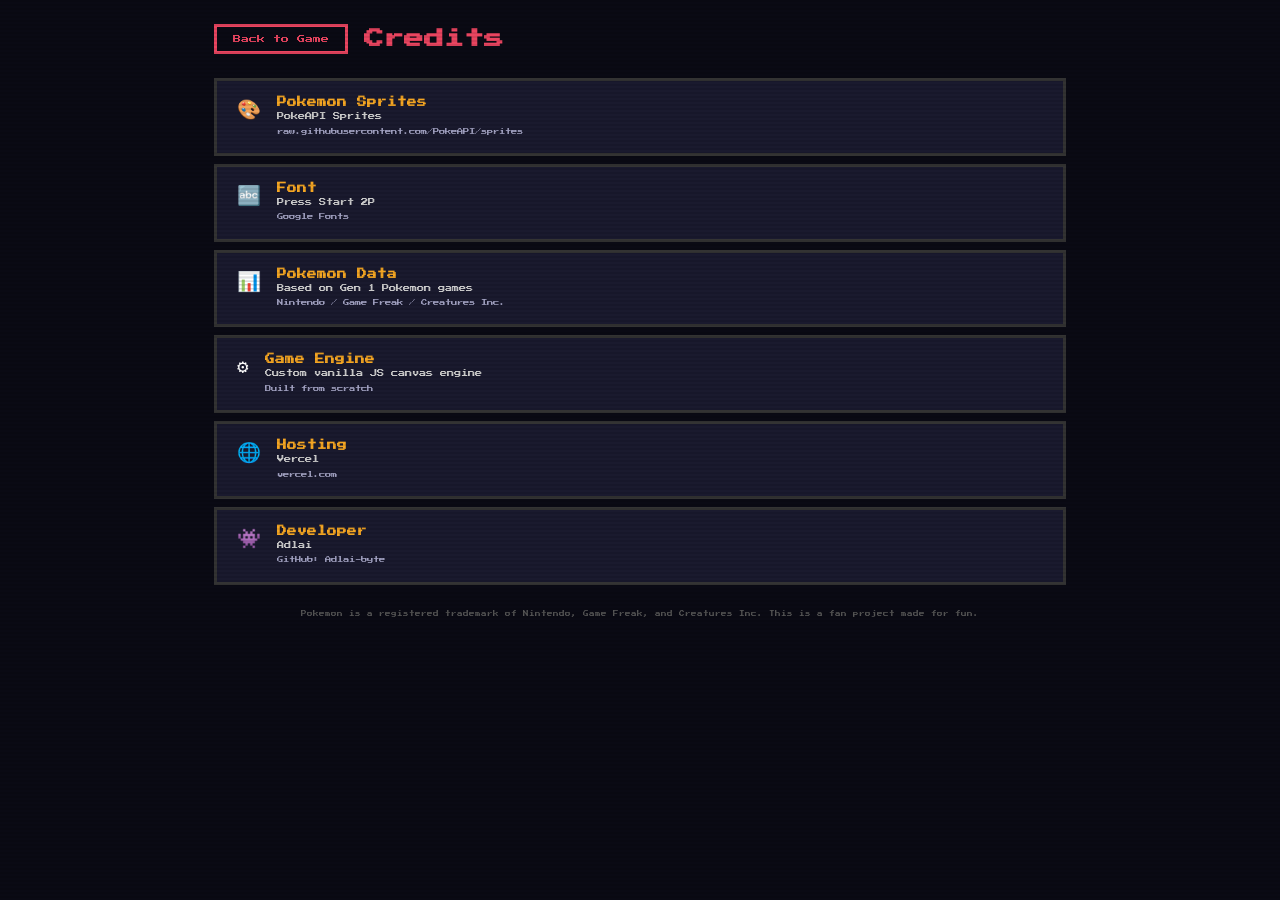
==== credits.html @ 0a4401b7 "Add Credits page and Game Guide page New pages documenting all game mechanics (stats, types, abiliti" ====
<!DOCTYPE html>
<html lang="en">
<head>
    <meta charset="UTF-8">
    <meta name="viewport" content="width=device-width, initial-scale=1.0">
    <title>Credits - Pokemon Battle Royale</title>
    <link rel="preconnect" href="https://fonts.googleapis.com">
    <link rel="preconnect" href="https://fonts.gstatic.com" crossorigin>
    <link href="https://fonts.googleapis.com/css2?family=Press+Start+2P&display=swap" rel="stylesheet">
    <link rel="stylesheet" href="css/styles.css">
</head>
<body class="page-body">
    <div class="page-container">
        <div class="page-header">
            <a href="index.html" class="back-btn">Back to Game</a>
            <h1 class="page-title">Credits</h1>
        </div>

        <div class="credits-list">
            <div class="credit-item">
                <span class="credit-icon">🎨</span>
                <div class="credit-info">
                    <h3 class="credit-name">Pokemon Sprites</h3>
                    <p class="credit-desc">PokeAPI Sprites</p>
                    <p class="credit-link">raw.githubusercontent.com/PokeAPI/sprites</p>
                </div>
            </div>

            <div class="credit-item">
                <span class="credit-icon">🔤</span>
                <div class="credit-info">
                    <h3 class="credit-name">Font</h3>
                    <p class="credit-desc">Press Start 2P</p>
                    <p class="credit-link">Google Fonts</p>
                </div>
            </div>

            <div class="credit-item">
                <span class="credit-icon">📊</span>
                <div class="credit-info">
                    <h3 class="credit-name">Pokemon Data</h3>
                    <p class="credit-desc">Based on Gen 1 Pokemon games</p>
                    <p class="credit-link">Nintendo / Game Freak / Creatures Inc.</p>
                </div>
            </div>

            <div class="credit-item">
                <span class="credit-icon">⚙️</span>
                <div class="credit-info">
                    <h3 class="credit-name">Game Engine</h3>
                    <p class="credit-desc">Custom vanilla JS canvas engine</p>
                    <p class="credit-link">Built from scratch</p>
                </div>
            </div>

            <div class="credit-item">
                <span class="credit-icon">🌐</span>
                <div class="credit-info">
                    <h3 class="credit-name">Hosting</h3>
                    <p class="credit-desc">Vercel</p>
                    <p class="credit-link">vercel.com</p>
                </div>
            </div>

            <div class="credit-item">
                <span class="credit-icon">👾</span>
                <div class="credit-info">
                    <h3 class="credit-name">Developer</h3>
                    <p class="credit-desc">Adlai</p>
                    <p class="credit-link">GitHub: Adlai-byte</p>
                </div>
            </div>
        </div>

        <p class="credits-disclaimer">Pokemon is a registered trademark of Nintendo, Game Freak, and Creatures Inc. This is a fan project made for fun.</p>
    </div>
</body>
</html>
---- css/styles.css ----
* {
    margin: 0;
    padding: 0;
    box-sizing: border-box;
    border-radius: 0 !important;
}

body {
    overflow: hidden;
    background: #000;
    font-family: 'Press Start 2P', monospace;
    color: #fff;
}

/* Scanline overlay */
body::after {
    content: '';
    position: fixed;
    top: 0;
    left: 0;
    width: 100%;
    height: 100%;
    pointer-events: none;
    z-index: 9999;
    background: repeating-linear-gradient(
        0deg,
        transparent,
        transparent 2px,
        rgba(0, 0, 0, 0.08) 2px,
        rgba(0, 0, 0, 0.08) 4px
    );
}

canvas#arena {
    display: block;
    width: 100%;
    height: 100%;
}

.overlay {
    position: fixed;
    top: 0;
    left: 0;
    width: 100%;
    height: 100%;
    z-index: 10;
    pointer-events: none;
}

.overlay > * {
    pointer-events: auto;
}

.hidden {
    display: none !important;
}

/* =========== Settings Screen =========== */
#settings-screen {
    display: flex;
    align-items: center;
    justify-content: center;
    background: #000000dd;
    pointer-events: auto;
}

.settings-container {
    background: #1a1a2e;
    border: 3px solid #e94560;
    outline: 3px solid #333;
    padding: 32px 40px;
    text-align: center;
    max-width: 550px;
    width: 90%;
}

.title {
    font-size: 1.75rem;
    margin-bottom: 24px;
    color: #e94560;
}

/* Landing page sections */
.tagline {
    color: #a0a0c0;
    font-size: 0.7rem;
    margin-bottom: 16px;
    line-height: 1.6;
}

.features-list {
    display: grid;
    grid-template-columns: 1fr 1fr;
    gap: 6px;
    margin-bottom: 16px;
}

.feature-item {
    display: flex;
    align-items: center;
    gap: 6px;
    padding: 6px 8px;
    background: #12121e;
    border: 2px solid #333;
    font-size: 0.55rem;
    color: #ccc;
    line-height: 1.6;
}

.feature-icon {
    font-size: 0.7rem;
}

.how-it-works {
    display: flex;
    justify-content: center;
    gap: 12px;
    margin-bottom: 20px;
}

.step {
    display: flex;
    align-items: center;
    gap: 6px;
    font-size: 0.45rem;
    color: #a0a0c0;
    line-height: 1.6;
}

.step-num {
    display: inline-flex;
    align-items: center;
    justify-content: center;
    width: 20px;
    height: 20px;
    background: #e94560;
    color: #fff;
    font-size: 0.5rem;
    font-weight: bold;
    flex-shrink: 0;
}

.setting-group {
    margin-bottom: 20px;
    text-align: left;
}

.setting-group label {
    display: block;
    margin-bottom: 8px;
    font-size: 0.55rem;
    color: #a0a0c0;
}

.roster-buttons {
    display: flex;
    gap: 6px;
    flex-wrap: wrap;
}

.roster-buttons button {
    flex: 1;
    min-width: 50px;
    padding: 8px;
    border: 3px solid #333;
    background: #0a0a1a;
    color: #fff;
    font-family: 'Press Start 2P', monospace;
    font-size: 0.55rem;
    cursor: pointer;
    transition: background 0.1s, border-color 0.1s;
}

.roster-buttons button:hover {
    border-color: #e94560;
}

.roster-buttons button.active {
    border-color: #e94560;
    background: #e94560;
    color: #fff;
}

input[type="range"] {
    width: 100%;
    accent-color: #e94560;
}

.start-button {
    margin-top: 16px;
    padding: 12px 32px;
    font-size: 0.95rem;
    font-weight: bold;
    border: 3px solid #c0392b;
    background: #e94560;
    color: #fff;
    cursor: pointer;
    font-family: 'Press Start 2P', monospace;
    transition: background 0.1s, border-color 0.1s;
}

.start-button:hover {
    background: #ff5577;
    border-color: #e94560;
}

/* =========== HUD Layout (non-overlapping) =========== */
.hud-layout {
    position: fixed;
    top: 0;
    left: 0;
    width: 100%;
    height: 100%;
    z-index: 10;
    display: flex;
    flex-direction: column;
}

.hud-top {
    display: flex;
    justify-content: space-between;
    align-items: center;
    padding: 6px 12px;
    background: #0a0a14;
    border-bottom: 3px solid #333;
    font-size: 0.6rem;
    flex-shrink: 0;
    z-index: 2;
}

.hud-controls {
    display: flex;
    align-items: center;
    gap: 10px;
}

.hud-controls label {
    font-size: 0.45rem;
    color: #a0a0c0;
}

.hud-controls input[type="range"] {
    width: 80px;
}

#pause-btn {
    padding: 4px 12px;
    border: 2px solid #e94560;
    background: transparent;
    color: #e94560;
    cursor: pointer;
    font-family: 'Press Start 2P', monospace;
    font-size: 0.45rem;
    transition: background 0.1s;
}

#pause-btn:hover, #mute-btn:hover {
    background: #e94560;
    color: #fff;
}

.weather-indicator {
    font-size: 0.5rem;
    padding: 3px 8px;
    background: #1a1a2e;
    border: 2px solid #333;
    transition: all 0.1s;
}

#mute-btn {
    padding: 4px 12px;
    border: 2px solid #e94560;
    background: transparent;
    color: #e94560;
    cursor: pointer;
    font-family: 'Press Start 2P', monospace;
    font-size: 0.45rem;
    transition: background 0.1s;
}

/* Main content: leaderboard | arena | event log */
.hud-main {
    display: flex;
    flex: 1;
    min-height: 0;
}

/* =========== Leaderboard (left panel) =========== */
.leaderboard {
    width: 250px;
    flex-shrink: 0;
    background: #0a0a14;
    overflow: hidden;
    font-size: 0.55rem;
    display: flex;
    flex-direction: column;
    border-right: 3px solid #333;
}

.leaderboard-header {
    padding: 6px 8px 4px;
    border-bottom: 2px solid #333;
    flex-shrink: 0;
}

.leaderboard-title {
    font-size: 0.5rem;
    font-weight: bold;
    color: #f5a623;
}

.leaderboard-tabs {
    display: flex;
    gap: 3px;
    margin-top: 4px;
}

.lb-tab {
    flex: 1;
    padding: 3px 4px;
    border: 2px solid #444;
    background: transparent;
    color: #888;
    font-family: 'Press Start 2P', monospace;
    font-size: 0.45rem;
    cursor: pointer;
    transition: background 0.1s, border-color 0.1s;
}

.lb-tab:hover {
    border-color: #e94560;
    color: #ccc;
}

.lb-tab.active {
    border-color: #e94560;
    background: #e94560;
    color: #fff;
}

.leaderboard-list {
    padding: 2px 0;
    overflow-y: auto;
    flex: 1;
    min-height: 0;
}

.leaderboard-list::-webkit-scrollbar {
    width: 3px;
}

.leaderboard-list::-webkit-scrollbar-thumb {
    background: #e94560;
}

.lb-row {
    display: flex;
    align-items: center;
    padding: 2px 8px;
    gap: 4px;
    transition: background 0.1s;
}

.lb-row:hover {
    background: #1a1a2e;
}

.lb-row.eliminated {
    opacity: 0.4;
}

.lb-rank {
    width: 14px;
    font-weight: bold;
    color: #888;
    text-align: center;
    font-size: 0.5rem;
}

.lb-row:nth-child(1) .lb-rank { color: #ffd700; }
.lb-row:nth-child(2) .lb-rank { color: #c0c0c0; }
.lb-row:nth-child(3) .lb-rank { color: #cd7f32; }

.lb-sprite {
    width: 24px;
    height: 24px;
    image-rendering: pixelated;
}

.lb-name {
    flex: 1;
    overflow: hidden;
    text-overflow: ellipsis;
    white-space: nowrap;
    color: #ddd;
    font-size: 0.5rem;
}

.lb-value {
    font-weight: bold;
    color: #f5a623;
    min-width: 28px;
    text-align: right;
    font-size: 0.5rem;
}

.lb-hp-bar {
    width: 36px;
    height: 4px;
    background: #333;
    overflow: hidden;
}

.lb-hp-fill {
    height: 100%;
    transition: width 0.1s;
}

/* =========== Arena (center) =========== */
.arena-wrapper {
    flex: 1;
    min-width: 0;
    position: relative;
    background: #000;
}

/* =========== Event Log (right panel) =========== */
.event-log {
    width: 270px;
    flex-shrink: 0;
    overflow-y: auto;
    padding: 6px;
    font-size: 0.5rem;
    display: flex;
    flex-direction: column;
    gap: 3px;
    background: #0a0a14;
    border-left: 3px solid #333;
}

.event-log::-webkit-scrollbar {
    width: 3px;
}

.event-log::-webkit-scrollbar-thumb {
    background: #e94560;
}

.event-log .event {
    background: #1a1a2e;
    padding: 5px 8px;
    border-left: 3px solid #e94560;
    line-height: 1.6;
}

.event-log .event.elimination {
    border-left-color: #ff4444;
    background: #2a0a0a;
}

/* =========== Victory Screen =========== */
#victory-screen {
    display: flex;
    align-items: center;
    justify-content: center;
    background: #000000dd;
    pointer-events: auto;
}

.victory-container {
    text-align: center;
}

.victory-container h1 {
    font-size: 2.0rem;
    color: #f5a623;
    margin-bottom: 16px;
    animation: blink 1s step-end infinite;
}

@keyframes blink {
    0%, 100% { opacity: 1; }
    50% { opacity: 0; }
}

#winner-sprite {
    width: 192px;
    height: 192px;
    image-rendering: pixelated;
    margin-bottom: 12px;
}

.victory-container h2 {
    font-size: 1.25rem;
    margin-bottom: 24px;
}

/* =========== Betting / Predictions =========== */
#betting-screen {
    display: flex;
    align-items: center;
    justify-content: center;
    background: #000000ee;
    pointer-events: auto;
}

.betting-container {
    text-align: center;
    max-width: 900px;
    width: 95%;
    max-height: 90vh;
    overflow-y: auto;
    padding: 24px;
}

.betting-container::-webkit-scrollbar {
    width: 4px;
}

.betting-container::-webkit-scrollbar-thumb {
    background: #f5a623;
}

.betting-subtitle {
    color: #a0a0c0;
    font-size: 0.55rem;
    margin-bottom: 16px;
    line-height: 1.6;
}

.betting-grid {
    display: grid;
    grid-template-columns: repeat(auto-fill, minmax(95px, 1fr));
    gap: 6px;
    padding: 6px;
    margin-bottom: 16px;
}

.betting-card {
    display: flex;
    flex-direction: column;
    align-items: center;
    padding: 6px 3px;
    border: 3px solid #333;
    background: #0a0a1a;
    cursor: pointer;
    transition: background 0.1s, border-color 0.1s;
    position: relative;
}

.betting-card:hover {
    border-color: #f5a623;
    background: #1a1a2e;
}

.betting-card img {
    width: 48px;
    height: 48px;
    image-rendering: pixelated;
}

.betting-name {
    font-size: 0.45rem;
    color: #ccc;
    margin-top: 2px;
    white-space: nowrap;
    overflow: hidden;
    text-overflow: ellipsis;
    max-width: 76px;
}

.betting-tier {
    font-size: 0.3rem;
    font-weight: bold;
    margin-top: 1px;
}

/* Tier border colors */
.tier-favorite {
    border-color: #ffd700;
}
.tier-favorite:hover {
    border-color: #ffe44d;
    background: #1a1808;
}
.tier-favorite .betting-tier { color: #ffd700; }

.tier-contender {
    border-color: #c0c0c0;
}
.tier-contender:hover {
    border-color: #e0e0e0;
    background: #1a1a1a;
}
.tier-contender .betting-tier { color: #c0c0c0; }

.tier-underdog {
    border-color: #cd7f32;
}
.tier-underdog:hover {
    border-color: #e09040;
    background: #1a1408;
}
.tier-underdog .betting-tier { color: #cd7f32; }

.tier-longshot {
    border-color: #e94560;
}
.tier-longshot:hover {
    border-color: #ff5577;
    background: #1a0a10;
}
.tier-longshot .betting-tier { color: #e94560; }

/* Selected card */
.betting-card.selected {
    border-color: #f5a623;
    background: #1a1808;
    outline: 3px solid #f5a623;
}
.betting-card.selected::after {
    content: '\2713';
    position: absolute;
    top: 2px;
    right: 4px;
    color: #4CAF50;
    font-size: 0.6rem;
    font-weight: bold;
}

/* Action buttons */
.betting-actions {
    display: flex;
    gap: 12px;
    justify-content: center;
}

.betting-skip-btn {
    background: #333 !important;
    border-color: #555 !important;
}

.betting-confirm-btn:disabled {
    opacity: 0.4;
    cursor: not-allowed;
}

/* Prediction stats on landing page */
.prediction-stats {
    display: flex;
    align-items: center;
    justify-content: center;
    gap: 8px;
    margin-bottom: 12px;
    min-height: 20px;
}

.prediction-stats-text {
    font-size: 0.4rem;
    color: #a0a0c0;
    line-height: 1.8;
}

.prediction-reset-btn {
    padding: 2px 8px;
    border: 2px solid #555;
    background: transparent;
    color: #888;
    font-family: 'Press Start 2P', monospace;
    font-size: 0.35rem;
    cursor: pointer;
    transition: background 0.1s, border-color 0.1s;
}

.prediction-reset-btn:hover {
    border-color: #e94560;
    color: #e94560;
}

/* Victory prediction result */
.prediction-result {
    font-size: 0.6rem;
    margin-bottom: 12px;
    line-height: 1.8;
}

.prediction-correct {
    color: #4CAF50;
}

.prediction-wrong {
    color: #e94560;
}

.prediction-skipped {
    color: #888;
    font-size: 0.5rem;
}

/* =========== Elimination Banner =========== */
.elimination-banner {
    position: fixed;
    bottom: 60px;
    left: 50%;
    transform: translateX(-50%);
    background: #0a0a14;
    border: 3px solid #ff4444;
    outline: 3px solid #333;
    padding: 10px 24px;
    font-size: 0.7rem;
    z-index: 20;
    animation: bannerSlide 2s ease-out forwards;
    white-space: nowrap;
    pointer-events: none;
    line-height: 1.6;
}

/* =========== Countdown Overlay =========== */
.countdown-overlay {
    position: fixed;
    top: 0;
    left: 0;
    width: 100%;
    height: 100%;
    z-index: 50;
    display: flex;
    align-items: center;
    justify-content: center;
    background: rgba(0, 0, 0, 0.6);
    pointer-events: none;
}

.countdown-number {
    font-size: 5rem;
    font-weight: 900;
    color: #fff;
    animation: countdownPop 0.8s ease-out forwards;
}

@keyframes countdownPop {
    0%   { opacity: 0; }
    20%  { opacity: 1; }
    80%  { opacity: 1; }
    100% { opacity: 0; }
}

@keyframes bannerSlide {
    0% { opacity: 0; transform: translateX(-50%) translateY(20px); }
    15% { opacity: 1; transform: translateX(-50%) translateY(0); }
    75% { opacity: 1; }
    100% { opacity: 0; transform: translateX(-50%) translateY(-10px); }
}

/* =========== Commentary Banners =========== */
.commentary-banner {
    position: fixed;
    top: 25%;
    left: 50%;
    transform: translateX(-50%);
    background: #0a0a14;
    border: 4px solid #f5a623;
    outline: 3px solid #333;
    padding: 12px 28px;
    font-size: 0.85rem;
    font-family: 'Press Start 2P', monospace;
    z-index: 30;
    white-space: nowrap;
    pointer-events: none;
    animation: commentaryPop 3s ease-out forwards;
    text-align: center;
    color: #f5a623;
}

.commentary-hype {
    border-color: #f5a623;
    color: #f5a623;
}

.commentary-upset {
    border-color: #ff4444;
    color: #ff4444;
}

.commentary-clutch {
    border-color: #4CAF50;
    color: #4CAF50;
}

/* =========== Post-Battle Stats =========== */
.battle-stats {
    margin: 16px auto;
    max-width: 500px;
}

.stats-grid {
    display: grid;
    grid-template-columns: 1fr 1fr;
    gap: 8px;
}

.stat-award {
    display: flex;
    flex-direction: column;
    align-items: center;
    padding: 10px 6px;
    background: #1a1a2e;
    border: 2px solid #333;
    gap: 2px;
}

.stat-icon {
    font-size: 1rem;
}

.stat-sprite {
    width: 40px;
    height: 40px;
    image-rendering: pixelated;
}

.stat-label {
    font-size: 0.4rem;
    color: #a0a0c0;
}

.stat-name {
    font-size: 0.5rem;
    color: #fff;
}

.stat-value {
    font-size: 0.45rem;
    color: #f5a623;
    font-weight: bold;
}

/* Top Species on settings */
.top-species {
    margin-bottom: 12px;
    text-align: center;
}

.top-species-title {
    font-size: 0.45rem;
    color: #f5a623;
    display: block;
    margin-bottom: 4px;
}

.top-species-list {
    display: flex;
    justify-content: center;
    gap: 12px;
    flex-wrap: wrap;
}

.top-species-entry {
    font-size: 0.4rem;
    color: #a0a0c0;
}

@keyframes commentaryPop {
    0%   { opacity: 0; transform: translateX(-50%) scale(0.5); }
    10%  { opacity: 1; transform: translateX(-50%) scale(1.1); }
    20%  { transform: translateX(-50%) scale(1); }
    75%  { opacity: 1; transform: translateX(-50%) scale(1); }
    100% { opacity: 0; transform: translateX(-50%) translateY(-20px) scale(1); }
}

/* =========== Bracket/Tournament Screen =========== */
#bracket-screen {
    display: flex;
    align-items: center;
    justify-content: center;
    background: #000000dd;
    pointer-events: auto;
    z-index: 40;
}

.bracket-container {
    background: #1a1a2e;
    border: 3px solid #f5a623;
    outline: 3px solid #333;
    padding: 24px 32px;
    text-align: center;
    max-width: 800px;
    width: 95%;
    max-height: 90vh;
    overflow-y: auto;
}

.bracket-container::-webkit-scrollbar {
    width: 4px;
}

.bracket-container::-webkit-scrollbar-thumb {
    background: #f5a623;
}

.bracket-content {
    display: flex;
    flex-wrap: wrap;
    gap: 12px;
    justify-content: center;
    margin: 16px 0;
}

.bracket-group {
    background: #12121e;
    border: 2px solid #333;
    padding: 10px;
    min-width: 160px;
    flex: 1;
    max-width: 250px;
}

.bracket-group-title {
    font-size: 0.5rem;
    color: #f5a623;
    margin-bottom: 8px;
    font-weight: bold;
}

.bracket-pokemon {
    display: flex;
    align-items: center;
    gap: 6px;
    padding: 4px 6px;
    margin: 3px 0;
    transition: opacity 0.2s;
}

.bracket-pokemon.advanced {
    background: rgba(76, 175, 80, 0.15);
    border-left: 3px solid #4CAF50;
}

.bracket-pokemon.eliminated {
    opacity: 0.4;
    border-left: 3px solid #555;
}

.bracket-sprite {
    width: 28px;
    height: 28px;
    image-rendering: pixelated;
}

.bracket-poke-name {
    font-size: 0.4rem;
    color: #ddd;
    flex: 1;
    text-align: left;
    overflow: hidden;
    text-overflow: ellipsis;
    white-space: nowrap;
}

.bracket-poke-stat {
    font-size: 0.35rem;
    color: #a0a0c0;
}

/* =========== Nav Links on Settings =========== */
.nav-links {
    display: flex;
    justify-content: center;
    gap: 16px;
    margin-top: 16px;
}

.nav-links a {
    font-family: 'Press Start 2P', monospace;
    font-size: 0.5rem;
    color: #a0a0c0;
    text-decoration: none;
    padding: 6px 12px;
    border: 2px solid #333;
    transition: border-color 0.1s, color 0.1s;
}

.nav-links a:hover {
    border-color: #e94560;
    color: #e94560;
}

/* =========== Info & Credits Page Shared =========== */
.page-body {
    overflow-y: auto;
    overflow-x: hidden;
    background: #0a0a14;
    min-height: 100vh;
}

.page-container {
    max-width: 900px;
    margin: 0 auto;
    padding: 24px 24px 60px;
}

.info-page {
    margin-left: 130px;
}

.page-header {
    display: flex;
    align-items: center;
    gap: 16px;
    margin-bottom: 24px;
}

.page-title {
    font-size: 1.25rem;
    color: #e94560;
}

.back-btn {
    font-family: 'Press Start 2P', monospace;
    font-size: 0.5rem;
    color: #e94560;
    text-decoration: none;
    padding: 8px 16px;
    border: 3px solid #e94560;
    background: transparent;
    transition: background 0.1s;
    white-space: nowrap;
    flex-shrink: 0;
}

.back-btn:hover {
    background: #e94560;
    color: #fff;
}

/* Section Cards */
.section-card {
    background: #1a1a2e;
    border: 3px solid #333;
    padding: 20px 24px;
    margin-bottom: 16px;
}

.section-card h2 {
    font-size: 0.8rem;
    color: #f5a623;
    margin-bottom: 12px;
    padding-bottom: 8px;
    border-bottom: 2px solid #333;
}

.section-card h3 {
    font-size: 0.6rem;
    color: #e94560;
    margin: 12px 0 8px;
}

.section-card p {
    font-size: 0.5rem;
    color: #a0a0c0;
    line-height: 1.8;
    margin-bottom: 8px;
}

/* Info Rows */
.stats-list {
    display: flex;
    flex-direction: column;
    gap: 4px;
}

.info-row {
    display: flex;
    gap: 12px;
    padding: 6px 10px;
    background: #12121e;
    border: 2px solid #222;
    align-items: baseline;
}

.info-label {
    font-size: 0.45rem;
    color: #fff;
    min-width: 100px;
    flex-shrink: 0;
    font-weight: bold;
}

.info-desc {
    font-size: 0.45rem;
    color: #a0a0c0;
    line-height: 1.6;
}

/* Item label colors */
.item-oran { color: #4CAF50; }
.item-sitrus { color: #FFD700; }
.item-xatk { color: #F44336; }
.item-xspd { color: #2196F3; }
.item-sash { color: #FFFFFF; }

/* Type Chart */
.type-chart-wrapper {
    overflow-x: auto;
    margin: 8px 0;
}

.type-chart-table {
    border-collapse: collapse;
    font-size: 0.35rem;
    width: 100%;
    min-width: 600px;
}

.type-chart-table th,
.type-chart-table td {
    width: 28px;
    height: 22px;
    text-align: center;
    border: 1px solid #333;
    padding: 2px;
}

.type-chart-table thead th {
    background: #12121e;
    color: #ccc;
    font-weight: bold;
    font-size: 0.3rem;
}

.type-corner {
    font-size: 0.25rem !important;
    color: #888 !important;
}

.tc-super {
    background: #2d5a27;
    color: #4CAF50;
    font-weight: bold;
}

.tc-resist {
    background: #5a2727;
    color: #e94560;
    font-weight: bold;
}

.tc-immune {
    background: #111;
    color: #555;
    font-weight: bold;
}

.tc-neutral {
    background: #1a1a2e;
    color: #333;
}

/* Ability Grid */
.ability-grid {
    display: grid;
    grid-template-columns: 1fr 1fr;
    gap: 4px;
}

.ability-card {
    display: flex;
    flex-direction: column;
    gap: 2px;
    padding: 8px 10px;
    background: #12121e;
    border: 2px solid #222;
}

.ability-name {
    font-size: 0.45rem;
    color: #f5a623;
    font-weight: bold;
}

.ability-desc {
    font-size: 0.4rem;
    color: #a0a0c0;
    line-height: 1.6;
}

/* Evolution Chains */
.evo-chains {
    display: flex;
    flex-direction: column;
    gap: 4px;
}

.evo-chain {
    display: flex;
    align-items: center;
    gap: 6px;
    padding: 5px 10px;
    background: #12121e;
    border: 2px solid #222;
    flex-wrap: wrap;
}

.evo-stage {
    font-size: 0.45rem;
    color: #ccc;
    padding: 2px 6px;
    background: #0a0a14;
    border: 2px solid #333;
}

.evo-final {
    border-color: #f5a623;
    color: #f5a623;
}

.evo-arrow {
    font-size: 0.35rem;
    color: #e94560;
}

/* Nav Sidebar (info page) */
.nav-sidebar {
    position: fixed;
    left: 0;
    top: 0;
    width: 120px;
    height: 100%;
    background: #12121e;
    border-right: 3px solid #333;
    display: flex;
    flex-direction: column;
    padding: 24px 0;
    z-index: 100;
    overflow-y: auto;
}

.nav-link {
    font-family: 'Press Start 2P', monospace;
    font-size: 0.4rem;
    color: #888;
    text-decoration: none;
    padding: 10px 12px;
    border-left: 3px solid transparent;
    transition: color 0.1s, border-color 0.1s;
    line-height: 1.6;
}

.nav-link:hover {
    color: #ccc;
    border-left-color: #e94560;
}

.nav-link.active {
    color: #e94560;
    border-left-color: #e94560;
    background: rgba(233, 69, 96, 0.1);
}

/* Credits Page */
.credits-list {
    display: flex;
    flex-direction: column;
    gap: 8px;
}

.credit-item {
    display: flex;
    gap: 16px;
    align-items: flex-start;
    padding: 16px 20px;
    background: #1a1a2e;
    border: 3px solid #333;
}

.credit-icon {
    font-size: 1.2rem;
    flex-shrink: 0;
}

.credit-info {
    display: flex;
    flex-direction: column;
    gap: 4px;
}

.credit-name {
    font-size: 0.6rem;
    color: #f5a623;
}

.credit-desc {
    font-size: 0.45rem;
    color: #ccc;
    line-height: 1.6;
}

.credit-link {
    font-size: 0.4rem;
    color: #a0a0c0;
    line-height: 1.6;
}

.credits-disclaimer {
    font-size: 0.35rem;
    color: #555;
    text-align: center;
    margin-top: 24px;
    line-height: 1.8;
}

/* Responsive: collapse sidebar on small screens */
@media (max-width: 768px) {
    .nav-sidebar {
        position: static;
        width: 100%;
        height: auto;
        flex-direction: row;
        flex-wrap: wrap;
        border-right: none;
        border-bottom: 3px solid #333;
        padding: 8px;
    }
    .nav-link {
        border-left: none;
        border-bottom: 3px solid transparent;
        padding: 6px 8px;
    }
    .nav-link:hover, .nav-link.active {
        border-left: none;
        border-bottom-color: #e94560;
    }
    .info-page {
        margin-left: 0;
    }
    .ability-grid {
        grid-template-columns: 1fr;
    }
}
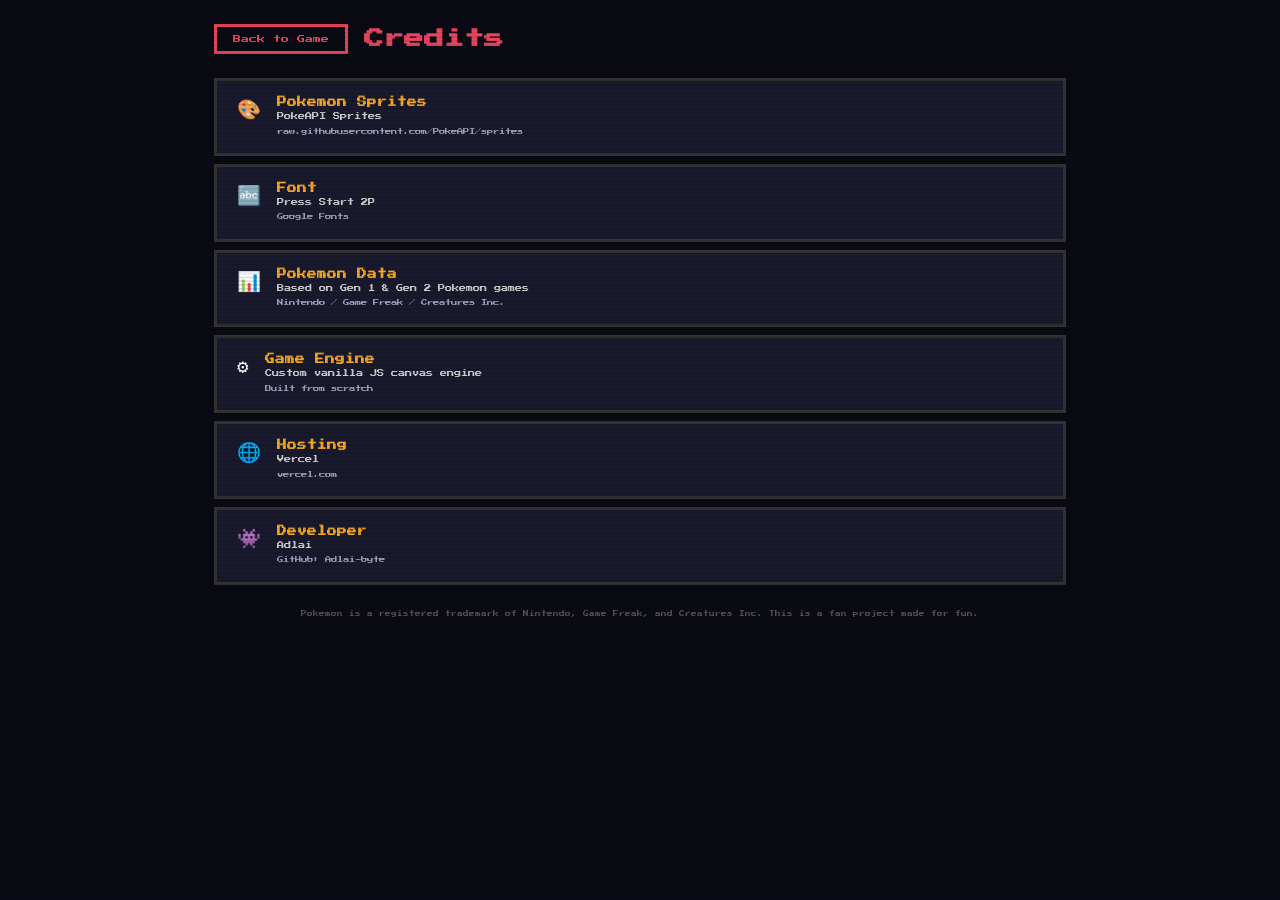
==== commit 27a27aa6: "feat: add text size control and separate music/SFX volume sliders Split audio gain into musicGain an" ====
--- a/credits.html
+++ b/credits.html
@@ -39,7 +39,7 @@
                 <span class="credit-icon">📊</span>
                 <div class="credit-info">
                     <h3 class="credit-name">Pokemon Data</h3>
-                    <p class="credit-desc">Based on Gen 1 Pokemon games</p>
+                    <p class="credit-desc">Based on Gen 1 &amp; Gen 2 Pokemon games</p>
                     <p class="credit-link">Nintendo / Game Freak / Creatures Inc.</p>
                 </div>
             </div>
--- a/css/styles.css
+++ b/css/styles.css
@@ -1,3 +1,5 @@
+html { font-size: calc(16px * var(--text-scale, 1)); }
+
 * {
     margin: 0;
     padding: 0;
@@ -58,10 +60,12 @@
 /* =========== Settings Screen =========== */
 #settings-screen {
     display: flex;
-    align-items: center;
+    align-items: flex-start;
     justify-content: center;
     background: #000000dd;
     pointer-events: auto;
+    overflow-y: auto;
+    padding: 20px 0;
 }
 
 .settings-container {
@@ -70,7 +74,7 @@
     outline: 3px solid #333;
     padding: 32px 40px;
     text-align: center;
-    max-width: 550px;
+    max-width: 620px;
     width: 90%;
 }
 
@@ -83,7 +87,7 @@
 /* Landing page sections */
 .tagline {
     color: #a0a0c0;
-    font-size: 0.7rem;
+    font-size: 0.8rem;
     margin-bottom: 16px;
     line-height: 1.6;
 }
@@ -102,13 +106,13 @@
     padding: 6px 8px;
     background: #12121e;
     border: 2px solid #333;
-    font-size: 0.55rem;
+    font-size: 0.65rem;
     color: #ccc;
     line-height: 1.6;
 }
 
 .feature-icon {
-    font-size: 0.7rem;
+    font-size: 0.8rem;
 }
 
 .how-it-works {
@@ -122,7 +126,7 @@
     display: flex;
     align-items: center;
     gap: 6px;
-    font-size: 0.45rem;
+    font-size: 0.55rem;
     color: #a0a0c0;
     line-height: 1.6;
 }
@@ -131,11 +135,11 @@
     display: inline-flex;
     align-items: center;
     justify-content: center;
-    width: 20px;
-    height: 20px;
+    width: 22px;
+    height: 22px;
     background: #e94560;
     color: #fff;
-    font-size: 0.5rem;
+    font-size: 0.6rem;
     font-weight: bold;
     flex-shrink: 0;
 }
@@ -148,7 +152,7 @@
 .setting-group label {
     display: block;
     margin-bottom: 8px;
-    font-size: 0.55rem;
+    font-size: 0.65rem;
     color: #a0a0c0;
 }
 
@@ -161,12 +165,12 @@
 .roster-buttons button {
     flex: 1;
     min-width: 50px;
-    padding: 8px;
+    padding: 10px;
     border: 3px solid #333;
     background: #0a0a1a;
     color: #fff;
     font-family: 'Press Start 2P', monospace;
-    font-size: 0.55rem;
+    font-size: 0.65rem;
     cursor: pointer;
     transition: background 0.1s, border-color 0.1s;
 }
@@ -188,8 +192,8 @@
 
 .start-button {
     margin-top: 16px;
-    padding: 12px 32px;
-    font-size: 0.95rem;
+    padding: 14px 36px;
+    font-size: 1.05rem;
     font-weight: bold;
     border: 3px solid #c0392b;
     background: #e94560;
@@ -202,6 +206,170 @@
 .start-button:hover {
     background: #ff5577;
     border-color: #e94560;
+}
+
+/* =========== Volume Slider & Text Size =========== */
+.volume-slider {
+    width: 120px;
+    accent-color: #e94560;
+}
+
+.text-size-buttons {
+    gap: 4px;
+}
+
+.text-size-buttons button {
+    padding: 4px 10px;
+    font-size: 0.5rem;
+}
+
+/* =========== Custom Rules =========== */
+.custom-rules-section {
+    margin-top: 16px;
+    border: 2px solid #333;
+    background: #12121e;
+}
+
+.custom-rules-header {
+    display: flex;
+    align-items: center;
+    justify-content: space-between;
+    padding: 10px 14px;
+    cursor: pointer;
+    font-size: 0.7rem;
+    color: #e94560;
+    background: #16162a;
+    user-select: none;
+}
+
+.custom-rules-header:hover {
+    background: #1e1e3a;
+}
+
+.collapse-arrow {
+    font-size: 0.6rem;
+    transition: transform 0.2s;
+}
+
+.collapse-arrow.collapsed {
+    transform: rotate(-90deg);
+}
+
+.custom-rules-body {
+    padding: 8px 14px 14px;
+}
+
+.custom-rules-body.collapsed {
+    display: none;
+}
+
+.rule-row {
+    display: flex;
+    align-items: center;
+    justify-content: space-between;
+    padding: 8px 0;
+    border-bottom: 1px solid #222;
+}
+
+.rule-row:last-child {
+    border-bottom: none;
+}
+
+.rule-row.rule-sub {
+    padding-left: 16px;
+}
+
+.rule-row.rule-type-filter {
+    flex-direction: column;
+    align-items: flex-start;
+    gap: 8px;
+}
+
+.rule-label {
+    font-size: 0.6rem;
+    color: #c0c0d0;
+}
+
+/* Toggle switch */
+.toggle-switch {
+    position: relative;
+    display: inline-block;
+    width: 42px;
+    height: 22px;
+}
+
+.toggle-switch input {
+    opacity: 0;
+    width: 0;
+    height: 0;
+}
+
+.toggle-slider {
+    position: absolute;
+    cursor: pointer;
+    top: 0; left: 0; right: 0; bottom: 0;
+    background: #333;
+    transition: background 0.2s;
+}
+
+.toggle-slider::before {
+    content: '';
+    position: absolute;
+    height: 16px;
+    width: 16px;
+    left: 3px;
+    bottom: 3px;
+    background: #888;
+    transition: transform 0.2s, background 0.2s;
+}
+
+.toggle-switch input:checked + .toggle-slider {
+    background: #e94560;
+}
+
+.toggle-switch input:checked + .toggle-slider::before {
+    transform: translateX(20px);
+    background: #fff;
+}
+
+/* Rule select dropdown */
+.rule-select {
+    background: #1a1a2e;
+    border: 2px solid #333;
+    color: #fff;
+    padding: 4px 8px;
+    font-family: 'Press Start 2P', monospace;
+    font-size: 0.5rem;
+    cursor: pointer;
+}
+
+.rule-select:focus {
+    border-color: #e94560;
+    outline: none;
+}
+
+/* Type badges */
+.type-badges {
+    display: flex;
+    flex-wrap: wrap;
+    gap: 4px;
+}
+
+.type-badge {
+    padding: 3px 8px;
+    font-size: 0.45rem;
+    font-family: 'Press Start 2P', monospace;
+    border: 2px solid transparent;
+    cursor: pointer;
+    color: #fff;
+    text-transform: uppercase;
+    transition: opacity 0.15s;
+    user-select: none;
+}
+
+.type-badge.disabled {
+    opacity: 0.3;
+    border-color: #555;
 }
 
 /* =========== HUD Layout (non-overlapping) =========== */
@@ -223,7 +391,7 @@
     padding: 6px 12px;
     background: #0a0a14;
     border-bottom: 3px solid #333;
-    font-size: 0.6rem;
+    font-size: 0.7rem;
     flex-shrink: 0;
     z-index: 2;
 }
@@ -235,7 +403,7 @@
 }
 
 .hud-controls label {
-    font-size: 0.45rem;
+    font-size: 0.55rem;
     color: #a0a0c0;
 }
 
@@ -244,13 +412,13 @@
 }
 
 #pause-btn {
-    padding: 4px 12px;
+    padding: 5px 14px;
     border: 2px solid #e94560;
     background: transparent;
     color: #e94560;
     cursor: pointer;
     font-family: 'Press Start 2P', monospace;
-    font-size: 0.45rem;
+    font-size: 0.55rem;
     transition: background 0.1s;
 }
 
@@ -260,7 +428,7 @@
 }
 
 .weather-indicator {
-    font-size: 0.5rem;
+    font-size: 0.6rem;
     padding: 3px 8px;
     background: #1a1a2e;
     border: 2px solid #333;
@@ -268,14 +436,30 @@
 }
 
 #mute-btn {
-    padding: 4px 12px;
+    padding: 5px 14px;
     border: 2px solid #e94560;
     background: transparent;
     color: #e94560;
     cursor: pointer;
     font-family: 'Press Start 2P', monospace;
-    font-size: 0.45rem;
+    font-size: 0.55rem;
     transition: background 0.1s;
+}
+
+#cam-btn {
+    padding: 5px 14px;
+    border: 2px solid #f5a623;
+    background: transparent;
+    color: #f5a623;
+    cursor: pointer;
+    font-family: 'Press Start 2P', monospace;
+    font-size: 0.55rem;
+    transition: background 0.1s;
+}
+
+#cam-btn:hover {
+    background: #f5a623;
+    color: #000;
 }
 
 /* Main content: leaderboard | arena | event log */
@@ -287,11 +471,11 @@
 
 /* =========== Leaderboard (left panel) =========== */
 .leaderboard {
-    width: 250px;
+    width: 270px;
     flex-shrink: 0;
     background: #0a0a14;
     overflow: hidden;
-    font-size: 0.55rem;
+    font-size: 0.65rem;
     display: flex;
     flex-direction: column;
     border-right: 3px solid #333;
@@ -304,7 +488,7 @@
 }
 
 .leaderboard-title {
-    font-size: 0.5rem;
+    font-size: 0.6rem;
     font-weight: bold;
     color: #f5a623;
 }
@@ -317,12 +501,12 @@
 
 .lb-tab {
     flex: 1;
-    padding: 3px 4px;
+    padding: 4px 5px;
     border: 2px solid #444;
     background: transparent;
     color: #888;
     font-family: 'Press Start 2P', monospace;
-    font-size: 0.45rem;
+    font-size: 0.55rem;
     cursor: pointer;
     transition: background 0.1s, border-color 0.1s;
 }
@@ -370,11 +554,11 @@
 }
 
 .lb-rank {
-    width: 14px;
+    width: 16px;
     font-weight: bold;
     color: #888;
     text-align: center;
-    font-size: 0.5rem;
+    font-size: 0.6rem;
 }
 
 .lb-row:nth-child(1) .lb-rank { color: #ffd700; }
@@ -382,8 +566,8 @@
 .lb-row:nth-child(3) .lb-rank { color: #cd7f32; }
 
 .lb-sprite {
-    width: 24px;
-    height: 24px;
+    width: 28px;
+    height: 28px;
     image-rendering: pixelated;
 }
 
@@ -393,15 +577,15 @@
     text-overflow: ellipsis;
     white-space: nowrap;
     color: #ddd;
-    font-size: 0.5rem;
+    font-size: 0.6rem;
 }
 
 .lb-value {
     font-weight: bold;
     color: #f5a623;
-    min-width: 28px;
+    min-width: 30px;
     text-align: right;
-    font-size: 0.5rem;
+    font-size: 0.6rem;
 }
 
 .lb-hp-bar {
@@ -426,11 +610,11 @@
 
 /* =========== Event Log (right panel) =========== */
 .event-log {
-    width: 270px;
+    width: 290px;
     flex-shrink: 0;
     overflow-y: auto;
     padding: 6px;
-    font-size: 0.5rem;
+    font-size: 0.6rem;
     display: flex;
     flex-direction: column;
     gap: 3px;
@@ -472,7 +656,7 @@
 }
 
 .victory-container h1 {
-    font-size: 2.0rem;
+    font-size: 2.25rem;
     color: #f5a623;
     margin-bottom: 16px;
     animation: blink 1s step-end infinite;
@@ -491,7 +675,7 @@
 }
 
 .victory-container h2 {
-    font-size: 1.25rem;
+    font-size: 1.5rem;
     margin-bottom: 24px;
 }
 
@@ -523,14 +707,14 @@
 
 .betting-subtitle {
     color: #a0a0c0;
-    font-size: 0.55rem;
+    font-size: 0.65rem;
     margin-bottom: 16px;
     line-height: 1.6;
 }
 
 .betting-grid {
     display: grid;
-    grid-template-columns: repeat(auto-fill, minmax(95px, 1fr));
+    grid-template-columns: repeat(auto-fill, minmax(110px, 1fr));
     gap: 6px;
     padding: 6px;
     margin-bottom: 16px;
@@ -554,23 +738,23 @@
 }
 
 .betting-card img {
-    width: 48px;
-    height: 48px;
+    width: 56px;
+    height: 56px;
     image-rendering: pixelated;
 }
 
 .betting-name {
-    font-size: 0.45rem;
+    font-size: 0.55rem;
     color: #ccc;
     margin-top: 2px;
     white-space: nowrap;
     overflow: hidden;
     text-overflow: ellipsis;
-    max-width: 76px;
+    max-width: 90px;
 }
 
 .betting-tier {
-    font-size: 0.3rem;
+    font-size: 0.4rem;
     font-weight: bold;
     margin-top: 1px;
 }
@@ -624,7 +808,7 @@
     top: 2px;
     right: 4px;
     color: #4CAF50;
-    font-size: 0.6rem;
+    font-size: 0.7rem;
     font-weight: bold;
 }
 
@@ -656,18 +840,18 @@
 }
 
 .prediction-stats-text {
-    font-size: 0.4rem;
+    font-size: 0.5rem;
     color: #a0a0c0;
     line-height: 1.8;
 }
 
 .prediction-reset-btn {
-    padding: 2px 8px;
+    padding: 3px 10px;
     border: 2px solid #555;
     background: transparent;
     color: #888;
     font-family: 'Press Start 2P', monospace;
-    font-size: 0.35rem;
+    font-size: 0.45rem;
     cursor: pointer;
     transition: background 0.1s, border-color 0.1s;
 }
@@ -679,7 +863,7 @@
 
 /* Victory prediction result */
 .prediction-result {
-    font-size: 0.6rem;
+    font-size: 0.75rem;
     margin-bottom: 12px;
     line-height: 1.8;
 }
@@ -694,7 +878,7 @@
 
 .prediction-skipped {
     color: #888;
-    font-size: 0.5rem;
+    font-size: 0.6rem;
 }
 
 /* =========== Elimination Banner =========== */
@@ -707,7 +891,7 @@
     border: 3px solid #ff4444;
     outline: 3px solid #333;
     padding: 10px 24px;
-    font-size: 0.7rem;
+    font-size: 0.8rem;
     z-index: 20;
     animation: bannerSlide 2s ease-out forwards;
     white-space: nowrap;
@@ -761,7 +945,7 @@
     border: 4px solid #f5a623;
     outline: 3px solid #333;
     padding: 12px 28px;
-    font-size: 0.85rem;
+    font-size: 1rem;
     font-family: 'Press Start 2P', monospace;
     z-index: 30;
     white-space: nowrap;
@@ -809,27 +993,27 @@
 }
 
 .stat-icon {
-    font-size: 1rem;
+    font-size: 1.1rem;
 }
 
 .stat-sprite {
-    width: 40px;
-    height: 40px;
+    width: 48px;
+    height: 48px;
     image-rendering: pixelated;
 }
 
 .stat-label {
-    font-size: 0.4rem;
+    font-size: 0.5rem;
     color: #a0a0c0;
 }
 
 .stat-name {
-    font-size: 0.5rem;
+    font-size: 0.6rem;
     color: #fff;
 }
 
 .stat-value {
-    font-size: 0.45rem;
+    font-size: 0.55rem;
     color: #f5a623;
     font-weight: bold;
 }
@@ -841,7 +1025,7 @@
 }
 
 .top-species-title {
-    font-size: 0.45rem;
+    font-size: 0.55rem;
     color: #f5a623;
     display: block;
     margin-bottom: 4px;
@@ -855,7 +1039,7 @@
 }
 
 .top-species-entry {
-    font-size: 0.4rem;
+    font-size: 0.5rem;
     color: #a0a0c0;
 }
 
@@ -961,6 +1145,43 @@
     color: #a0a0c0;
 }
 
+.bracket-group.upcoming {
+    border-color: #222;
+    opacity: 0.5;
+}
+
+.bracket-upcoming-label {
+    font-size: 0.4rem;
+    color: #666;
+    padding: 12px 0;
+    font-style: italic;
+}
+
+@keyframes crushOut {
+    0%   { transform: scale(1); opacity: 1; filter: none; }
+    20%  { transform: scale(1.08) rotate(1deg); }
+    40%  { transform: scaleY(0.3) scaleX(1.3); filter: brightness(1.5); }
+    60%  { transform: scaleY(0.1) scaleX(1.4); opacity: 0.6; filter: brightness(0.5) grayscale(1); }
+    80%  { transform: scaleY(0.5) scaleX(1.05); opacity: 0.4; filter: grayscale(1); }
+    100% { transform: scale(1); opacity: 0.3; filter: grayscale(1); }
+}
+
+@keyframes advanceGlow {
+    0%   { background: transparent; border-left-color: transparent; }
+    50%  { background: rgba(76, 175, 80, 0.25); }
+    100% { background: rgba(76, 175, 80, 0.15); border-left-color: #4CAF50; }
+}
+
+.bracket-pokemon.eliminated.crush-animate {
+    animation: crushOut 0.7s ease-in-out forwards;
+    animation-delay: var(--crush-delay, 0s);
+}
+
+.bracket-pokemon.advanced.advance-animate {
+    animation: advanceGlow 0.5s ease-out forwards;
+    animation-delay: var(--advance-delay, 0s);
+}
+
 /* =========== Nav Links on Settings =========== */
 .nav-links {
     display: flex;
@@ -971,7 +1192,7 @@
 
 .nav-links a {
     font-family: 'Press Start 2P', monospace;
-    font-size: 0.5rem;
+    font-size: 0.6rem;
     color: #a0a0c0;
     text-decoration: none;
     padding: 6px 12px;
@@ -1336,3 +1557,840 @@
         grid-template-columns: 1fr;
     }
 }
+
+/* =========== Points Badge (Settings Screen) =========== */
+.points-badge {
+    display: inline-block;
+    padding: 4px 12px;
+    background: linear-gradient(135deg, #f5a623, #e8961e);
+    color: #000;
+    font-size: 0.55rem;
+    font-weight: bold;
+    font-family: 'Press Start 2P', monospace;
+    border: 2px solid #d4891a;
+    outline: 2px solid #333;
+}
+
+/* =========== Betting Card Points Label =========== */
+.betting-points {
+    font-size: 0.4rem;
+    font-weight: bold;
+    color: #f5a623;
+    margin-top: 1px;
+}
+
+/* =========== Betting Hot Indicator =========== */
+.betting-hot {
+    position: absolute;
+    top: 2px;
+    left: 2px;
+    font-size: 0.35rem;
+    font-weight: bold;
+    color: #ff4444;
+    background: #2a0a0a;
+    padding: 1px 3px;
+    border: 1px solid #ff4444;
+}
+
+/* =========== Victory Points Display =========== */
+.victory-points {
+    text-align: center;
+    margin-bottom: 12px;
+    animation: pointsPop 0.5s ease-out;
+}
+
+.victory-points-value {
+    display: block;
+    font-size: 1.25rem;
+    font-weight: bold;
+    color: #f5a623;
+}
+
+.victory-points-breakdown {
+    display: block;
+    font-size: 0.45rem;
+    color: #a0a0c0;
+    margin-top: 2px;
+}
+
+.victory-points-total {
+    display: block;
+    font-size: 0.5rem;
+    color: #ccc;
+    margin-top: 4px;
+}
+
+@keyframes pointsPop {
+    0%   { transform: scale(0.3); opacity: 0; }
+    60%  { transform: scale(1.15); opacity: 1; }
+    100% { transform: scale(1); opacity: 1; }
+}
+
+/* =========== Battle History (Settings Screen) =========== */
+.battle-history {
+    margin-bottom: 12px;
+    text-align: center;
+}
+
+.history-title {
+    font-size: 0.55rem;
+    color: #e94560;
+    display: block;
+    margin-bottom: 6px;
+    font-weight: bold;
+}
+
+.history-list {
+    max-height: 160px;
+    overflow-y: auto;
+    display: flex;
+    flex-direction: column;
+    gap: 3px;
+}
+
+.history-list::-webkit-scrollbar {
+    width: 3px;
+}
+
+.history-list::-webkit-scrollbar-thumb {
+    background: #e94560;
+}
+
+.history-entry {
+    display: flex;
+    align-items: center;
+    gap: 6px;
+    padding: 5px 10px;
+    background: #12121e;
+    border: 2px solid #222;
+    font-size: 0.45rem;
+}
+
+.history-sprite {
+    width: 28px;
+    height: 28px;
+    image-rendering: pixelated;
+    flex-shrink: 0;
+}
+
+.history-name {
+    color: #f5a623;
+    font-weight: bold;
+    flex: 1;
+    text-align: left;
+    overflow: hidden;
+    text-overflow: ellipsis;
+    white-space: nowrap;
+}
+
+.history-kills {
+    color: #e94560;
+    flex-shrink: 0;
+}
+
+.history-participants {
+    color: #888;
+    flex-shrink: 0;
+}
+
+.history-time {
+    color: #555;
+    flex-shrink: 0;
+    min-width: 50px;
+    text-align: right;
+}
+
+/* =========== Share Button (Victory Screen) =========== */
+.share-btn {
+    background: #1a1a2e !important;
+    border-color: #f5a623 !important;
+    color: #f5a623 !important;
+    font-size: 0.7rem !important;
+    margin-top: 8px;
+}
+.share-btn:hover {
+    background: #f5a623 !important;
+    color: #000 !important;
+}
+
+/* =========== Leaderboard Page =========== */
+.records-grid {
+    display: grid;
+    grid-template-columns: repeat(3, 1fr);
+    gap: 8px;
+}
+.record-card {
+    display: flex;
+    flex-direction: column;
+    gap: 4px;
+    padding: 12px;
+    background: #12121e;
+    border: 2px solid #222;
+    text-align: center;
+}
+.record-value {
+    font-size: 1rem;
+    color: #f5a623;
+    font-weight: bold;
+}
+.record-label {
+    font-size: 0.4rem;
+    color: #a0a0c0;
+}
+.lb-table {
+    width: 100%;
+    border-collapse: collapse;
+    font-size: 0.45rem;
+}
+.lb-table th {
+    color: #f5a623;
+    text-align: left;
+    padding: 6px 8px;
+    border-bottom: 2px solid #333;
+}
+.lb-table td {
+    padding: 5px 8px;
+    border-bottom: 1px solid #222;
+    color: #ccc;
+}
+.lb-table tr:hover td {
+    background: #1a1a2e;
+}
+.type-bar {
+    height: 16px;
+    display: inline-block;
+    min-width: 2px;
+}
+
+/* =========== Points Shop =========== */
+.points-shop { margin-bottom: 12px; }
+.shop-title { font-size: 0.55rem; color: #f5a623; display: block; margin-bottom: 6px; }
+.shop-grid { display: grid; grid-template-columns: 1fr 1fr; gap: 6px; }
+.shop-card { padding: 8px; background: #12121e; border: 2px solid #222; text-align: center; }
+.shop-card-name { font-size: 0.45rem; color: #ccc; margin-bottom: 4px; }
+.shop-action-btn {
+    padding: 4px 10px;
+    border: 1px solid #555;
+    background: transparent;
+    color: #ccc;
+    cursor: pointer;
+    font-family: 'Press Start 2P', monospace;
+    font-size: 0.35rem;
+    transition: background 0.1s;
+}
+.shop-action-btn:hover:not(.disabled) { background: #333; }
+.shop-buy { color: #f5a623; border-color: #f5a623; }
+.shop-buy.disabled { opacity: 0.4; cursor: not-allowed; }
+.shop-select { color: #4CAF50; border-color: #4CAF50; }
+.shop-deselect { color: #e94560; border-color: #e94560; }
+.shop-card.owned { border-color: #4CAF50; }
+.shop-card.selected { border-color: #f5a623; outline: 2px solid #f5a623; }
+
+/* =========== Mobile Game Layout =========== */
+/* =========== Wave Indicator =========== */
+.wave-indicator {
+    font-size: 0.7rem;
+    font-weight: bold;
+    color: #f5a623;
+    padding: 3px 10px;
+    background: linear-gradient(135deg, #1a1808, #2a2010);
+    border: 2px solid #f5a623;
+}
+
+/* =========== Draft Screen =========== */
+#draft-screen {
+    display: flex;
+    align-items: center;
+    justify-content: center;
+    background: #000000ee;
+    pointer-events: auto;
+}
+
+.draft-container {
+    text-align: center;
+    max-width: 700px;
+    width: 95%;
+    max-height: 90vh;
+    overflow-y: auto;
+    padding: 24px;
+}
+
+.draft-subtitle {
+    color: #a0a0c0;
+    font-size: 0.65rem;
+    margin-bottom: 16px;
+    line-height: 1.6;
+}
+
+.draft-options {
+    display: flex;
+    gap: 12px;
+    justify-content: center;
+    margin-bottom: 20px;
+    flex-wrap: wrap;
+}
+
+.draft-card {
+    display: flex;
+    flex-direction: column;
+    align-items: center;
+    padding: 16px 20px;
+    border: 3px solid #333;
+    background: #0a0a1a;
+    cursor: pointer;
+    transition: background 0.1s, border-color 0.1s, transform 0.1s;
+    min-width: 160px;
+    flex: 1;
+    max-width: 200px;
+}
+
+.draft-card:hover {
+    border-color: #f5a623;
+    background: #1a1a2e;
+    transform: translateY(-4px);
+}
+
+.draft-card img {
+    width: 96px;
+    height: 96px;
+    image-rendering: pixelated;
+    margin-bottom: 8px;
+}
+
+.draft-card-name {
+    font-size: 0.7rem;
+    color: #fff;
+    margin-bottom: 4px;
+}
+
+.draft-card-types {
+    font-size: 0.45rem;
+    color: #a0a0c0;
+    margin-bottom: 2px;
+}
+
+.draft-card-bst {
+    font-size: 0.4rem;
+    color: #888;
+}
+
+.draft-team {
+    display: flex;
+    gap: 8px;
+    justify-content: center;
+    flex-wrap: wrap;
+    margin-top: 8px;
+}
+
+.draft-team-member {
+    display: flex;
+    flex-direction: column;
+    align-items: center;
+    padding: 6px;
+    background: #12121e;
+    border: 2px solid #4CAF50;
+}
+
+.draft-team-member img {
+    width: 40px;
+    height: 40px;
+    image-rendering: pixelated;
+}
+
+.draft-team-member span {
+    font-size: 0.4rem;
+    color: #ccc;
+    margin-top: 2px;
+}
+
+.draft-skip-btn {
+    background: #333 !important;
+    border-color: #555 !important;
+    margin-top: 12px;
+}
+
+/* =========== Upgrade Screen =========== */
+#upgrade-screen {
+    display: flex;
+    align-items: center;
+    justify-content: center;
+    background: #000000ee;
+    pointer-events: auto;
+}
+
+.upgrade-container {
+    text-align: center;
+    max-width: 700px;
+    width: 95%;
+    max-height: 90vh;
+    overflow-y: auto;
+    padding: 24px;
+}
+
+.upgrade-options {
+    display: flex;
+    gap: 12px;
+    justify-content: center;
+    margin-bottom: 20px;
+    flex-wrap: wrap;
+}
+
+.upgrade-card {
+    display: flex;
+    flex-direction: column;
+    align-items: center;
+    padding: 16px 20px;
+    border: 3px solid #333;
+    background: #0a0a1a;
+    cursor: pointer;
+    transition: background 0.1s, border-color 0.1s, transform 0.1s;
+    min-width: 160px;
+    flex: 1;
+    max-width: 200px;
+}
+
+.upgrade-card:hover {
+    border-color: #f5a623;
+    background: #1a1a2e;
+    transform: translateY(-4px);
+}
+
+.upgrade-card.selected {
+    border-color: #f5a623;
+    background: #1a1808;
+    outline: 3px solid #f5a623;
+}
+
+.upgrade-icon {
+    font-size: 1.5rem;
+    margin-bottom: 8px;
+}
+
+.upgrade-name {
+    font-size: 0.65rem;
+    color: #f5a623;
+    font-weight: bold;
+    margin-bottom: 4px;
+}
+
+.upgrade-desc {
+    font-size: 0.45rem;
+    color: #a0a0c0;
+    line-height: 1.6;
+}
+
+.upgrade-team {
+    display: flex;
+    gap: 8px;
+    justify-content: center;
+    flex-wrap: wrap;
+    margin-top: 8px;
+}
+
+.upgrade-team-member {
+    display: flex;
+    flex-direction: column;
+    align-items: center;
+    padding: 8px;
+    background: #12121e;
+    border: 2px solid #333;
+    cursor: default;
+    transition: border-color 0.1s;
+}
+
+.upgrade-team-member.selectable {
+    border-color: #f5a623;
+    cursor: pointer;
+}
+
+.upgrade-team-member.selectable:hover {
+    background: #1a1808;
+}
+
+.upgrade-team-member img {
+    width: 48px;
+    height: 48px;
+    image-rendering: pixelated;
+}
+
+.upgrade-member-name {
+    font-size: 0.45rem;
+    color: #ccc;
+    margin-top: 2px;
+}
+
+.upgrade-hp-bar {
+    width: 50px;
+    height: 4px;
+    background: #333;
+    margin-top: 4px;
+}
+
+.upgrade-hp-fill {
+    height: 100%;
+    background: #4CAF50;
+}
+
+/* =========== Endless Game Over =========== */
+#endless-gameover {
+    display: flex;
+    align-items: center;
+    justify-content: center;
+    background: #000000dd;
+    pointer-events: auto;
+}
+
+.endless-go-container {
+    text-align: center;
+    padding: 32px;
+}
+
+.endless-go-title {
+    font-size: 2rem;
+    color: #e94560;
+    margin-bottom: 16px;
+}
+
+.endless-go-stats {
+    display: flex;
+    gap: 24px;
+    justify-content: center;
+    margin-bottom: 20px;
+}
+
+.endless-go-stat {
+    display: flex;
+    flex-direction: column;
+    align-items: center;
+    padding: 12px 24px;
+    background: #1a1a2e;
+    border: 2px solid #333;
+}
+
+.endless-go-label {
+    font-size: 0.5rem;
+    color: #a0a0c0;
+    margin-bottom: 4px;
+}
+
+.endless-go-value {
+    font-size: 1.2rem;
+    color: #f5a623;
+    font-weight: bold;
+}
+
+.endless-go-team {
+    display: flex;
+    gap: 8px;
+    justify-content: center;
+    flex-wrap: wrap;
+    margin-bottom: 20px;
+}
+
+.endless-go-member {
+    display: flex;
+    flex-direction: column;
+    align-items: center;
+    padding: 8px;
+    background: #12121e;
+    border: 2px solid #333;
+}
+
+.endless-go-member.alive {
+    border-color: #4CAF50;
+}
+
+.endless-go-member.fainted {
+    opacity: 0.4;
+    border-color: #e94560;
+}
+
+.endless-go-member img {
+    width: 56px;
+    height: 56px;
+    image-rendering: pixelated;
+}
+
+.endless-go-member span {
+    font-size: 0.45rem;
+    color: #ccc;
+    margin-top: 2px;
+}
+
+/* =========== Custom Roster Screen =========== */
+#custom-roster-screen {
+    display: flex;
+    align-items: center;
+    justify-content: center;
+    background: #000000ee;
+    pointer-events: auto;
+}
+
+.custom-roster-container {
+    text-align: center;
+    max-width: 900px;
+    width: 95%;
+    max-height: 90vh;
+    overflow-y: auto;
+    padding: 24px;
+}
+
+.custom-roster-container::-webkit-scrollbar { width: 4px; }
+.custom-roster-container::-webkit-scrollbar-thumb { background: #4CAF50; }
+
+.custom-roster-subtitle {
+    color: #a0a0c0;
+    font-size: 0.65rem;
+    margin-bottom: 8px;
+    line-height: 1.6;
+}
+
+.custom-roster-counter {
+    font-size: 0.7rem;
+    color: #4CAF50;
+    margin-bottom: 12px;
+    font-weight: bold;
+}
+
+.custom-roster-grid {
+    display: grid;
+    grid-template-columns: repeat(auto-fill, minmax(110px, 1fr));
+    gap: 6px;
+    padding: 6px;
+    margin-bottom: 16px;
+}
+
+.custom-roster-card {
+    display: flex;
+    flex-direction: column;
+    align-items: center;
+    padding: 6px 3px;
+    border: 3px solid #333;
+    background: #0a0a1a;
+    cursor: pointer;
+    transition: background 0.1s, border-color 0.1s, opacity 0.15s;
+    position: relative;
+}
+
+.custom-roster-card:hover {
+    border-color: #4CAF50;
+    background: #1a1a2e;
+}
+
+.custom-roster-card img {
+    width: 56px;
+    height: 56px;
+    image-rendering: pixelated;
+}
+
+.custom-roster-card.selected {
+    border-color: #4CAF50;
+    background: #0a1a0e;
+    outline: 3px solid #4CAF50;
+}
+
+.custom-roster-card.selected::after {
+    content: '\2713';
+    position: absolute;
+    top: 2px;
+    right: 4px;
+    color: #4CAF50;
+    font-size: 0.7rem;
+    font-weight: bold;
+}
+
+.custom-roster-card.maxed {
+    opacity: 0.35;
+    cursor: default;
+}
+
+.custom-roster-card.maxed:hover {
+    border-color: #333;
+    background: #0a0a1a;
+}
+
+.cr-name {
+    font-size: 0.55rem;
+    color: #ccc;
+    margin-top: 2px;
+    white-space: nowrap;
+    overflow: hidden;
+    text-overflow: ellipsis;
+    max-width: 90px;
+}
+
+.cr-types {
+    font-size: 0.4rem;
+    color: #888;
+    margin-top: 1px;
+}
+
+.custom-roster-actions {
+    display: flex;
+    gap: 12px;
+    justify-content: center;
+}
+
+/* =========== Mobile Game Layout =========== */
+@media (max-width: 900px) {
+    .hud-main {
+        flex-direction: column;
+    }
+    .leaderboard {
+        width: 100%;
+        max-height: 120px;
+        border-right: none;
+        border-bottom: 3px solid #333;
+        order: 2;
+    }
+    .leaderboard-list {
+        display: flex;
+        flex-wrap: wrap;
+        gap: 2px;
+        padding: 2px 4px;
+    }
+    .lb-row {
+        flex: 1;
+        min-width: 120px;
+    }
+    .arena-wrapper {
+        order: 1;
+        min-height: 300px;
+    }
+    .event-log {
+        width: 100%;
+        max-height: 100px;
+        border-left: none;
+        border-top: 3px solid #333;
+        order: 3;
+    }
+    .hud-top {
+        flex-wrap: wrap;
+        gap: 4px;
+        font-size: 0.55rem;
+    }
+    .hud-controls input[type="range"] {
+        width: 60px;
+    }
+    .settings-container {
+        padding: 20px 16px;
+        max-width: 95%;
+    }
+    .betting-grid, .custom-roster-grid {
+        grid-template-columns: repeat(auto-fill, minmax(90px, 1fr));
+    }
+    .betting-card img, .custom-roster-card img {
+        width: 44px;
+        height: 44px;
+    }
+    .custom-roster-actions {
+        flex-direction: column;
+        gap: 8px;
+    }
+    .draft-card { min-width: 120px; }
+    .draft-card img { width: 64px; height: 64px; }
+    .upgrade-card { min-width: 120px; }
+    .endless-go-title { font-size: 1.5rem; }
+    .betting-name { font-size: 0.45rem; }
+    .betting-actions {
+        flex-direction: column;
+        gap: 8px;
+    }
+    .start-button {
+        font-size: 0.85rem;
+        padding: 12px 24px;
+    }
+    .victory-container {
+        padding: 16px;
+        max-height: 90vh;
+        overflow-y: auto;
+    }
+    #winner-sprite {
+        width: 128px;
+        height: 128px;
+    }
+    .stats-grid {
+        grid-template-columns: 1fr 1fr;
+        gap: 4px;
+    }
+    .features-list {
+        grid-template-columns: 1fr;
+    }
+    .records-grid {
+        grid-template-columns: repeat(2, 1fr);
+    }
+    .victory-container h1 { font-size: 1.5rem; }
+    .victory-container h2 { font-size: 1rem; }
+    .page-container { padding: 16px 16px 60px; }
+    .bracket-container { padding: 16px; }
+    .bracket-group { max-width: 180px; min-width: 120px; }
+    .battle-stats { gap: 4px; }
+    .prediction-result { font-size: 0.55rem; }
+}
+
+@media (max-width: 768px) {
+    .settings-container { max-width: 98%; padding: 16px 12px; }
+    .hud-controls input[type="range"] { width: 50px; }
+    .hud-controls label { font-size: 0.5rem; }
+    .lb-table { font-size: 0.35rem; }
+    .lb-table th, .lb-table td { padding: 3px 4px; }
+    .type-chart-table th, .type-chart-table td { width: 20px; height: 18px; font-size: 0.25rem; }
+    .credit-item { gap: 10px; }
+    .credit-icon { font-size: 1rem; }
+    .bracket-group { max-width: 150px; min-width: 100px; }
+    .bracket-poke-name { font-size: 0.35rem; }
+    #cam-btn { font-size: 0.45rem; padding: 4px 10px; }
+}
+
+@media (max-width: 480px) {
+    .hud-top { font-size: 0.45rem; }
+    .leaderboard { max-height: 80px; font-size: 0.45rem; }
+    .event-log { max-height: 70px; font-size: 0.4rem; }
+    .lb-sprite { width: 20px; height: 20px; }
+    .betting-grid, .custom-roster-grid {
+        grid-template-columns: repeat(auto-fill, minmax(75px, 1fr));
+    }
+    .custom-roster-card img { width: 36px; height: 36px; }
+    .cr-name { font-size: 0.45rem; }
+    .draft-options { flex-direction: column; align-items: center; }
+    .draft-card { min-width: 100%; max-width: 100%; }
+    .draft-card img { width: 56px; height: 56px; }
+    .upgrade-options { flex-direction: column; align-items: center; }
+    .upgrade-card { min-width: 100%; max-width: 100%; }
+    .endless-go-title { font-size: 1.2rem; }
+    .endless-go-stats { gap: 12px; }
+    .wave-indicator { font-size: 0.5rem; }
+    .settings-container { padding: 12px 8px; }
+    .title { font-size: 1rem; }
+    .victory-container h1 { font-size: 1.2rem; }
+    .victory-container h2 { font-size: 0.75rem; }
+    #winner-sprite { width: 96px; height: 96px; }
+    .stats-grid { grid-template-columns: 1fr; }
+    .page-container { padding: 10px 8px 50px; }
+    .page-title { font-size: 1rem; }
+    .record-value { font-size: 0.7rem; }
+    .record-label { font-size: 0.3rem; }
+    .type-chart-table th, .type-chart-table td { width: 16px; height: 14px; font-size: 0.2rem; }
+    .bracket-group { max-width: 110px; min-width: 80px; }
+    .bracket-poke-name { font-size: 0.3rem; }
+    .bracket-group-title { font-size: 0.35rem; }
+    .credit-name { font-size: 0.45rem; }
+    .credit-desc { font-size: 0.35rem; }
+    .shop-card-name { font-size: 0.35rem; }
+    .shop-action-btn { font-size: 0.3rem; }
+    .betting-card img { width: 36px; height: 36px; }
+    .start-button { font-size: 0.7rem; }
+    .share-btn { font-size: 0.55rem; }
+    .history-entry { font-size: 0.35rem; }
+    .prediction-stats { font-size: 0.35rem; }
+    .arena-wrapper { min-height: 250px; }
+    #cam-btn { font-size: 0.4rem; padding: 3px 8px; }
+}
+
+@media (max-width: 360px) {
+    .title { font-size: 0.85rem; }
+    .settings-container { padding: 8px 6px; }
+    .betting-grid, .custom-roster-grid { grid-template-columns: repeat(auto-fill, minmax(65px, 1fr)); }
+    .betting-card img, .custom-roster-card img { width: 30px; height: 30px; }
+    .betting-name { font-size: 0.35rem; }
+}
